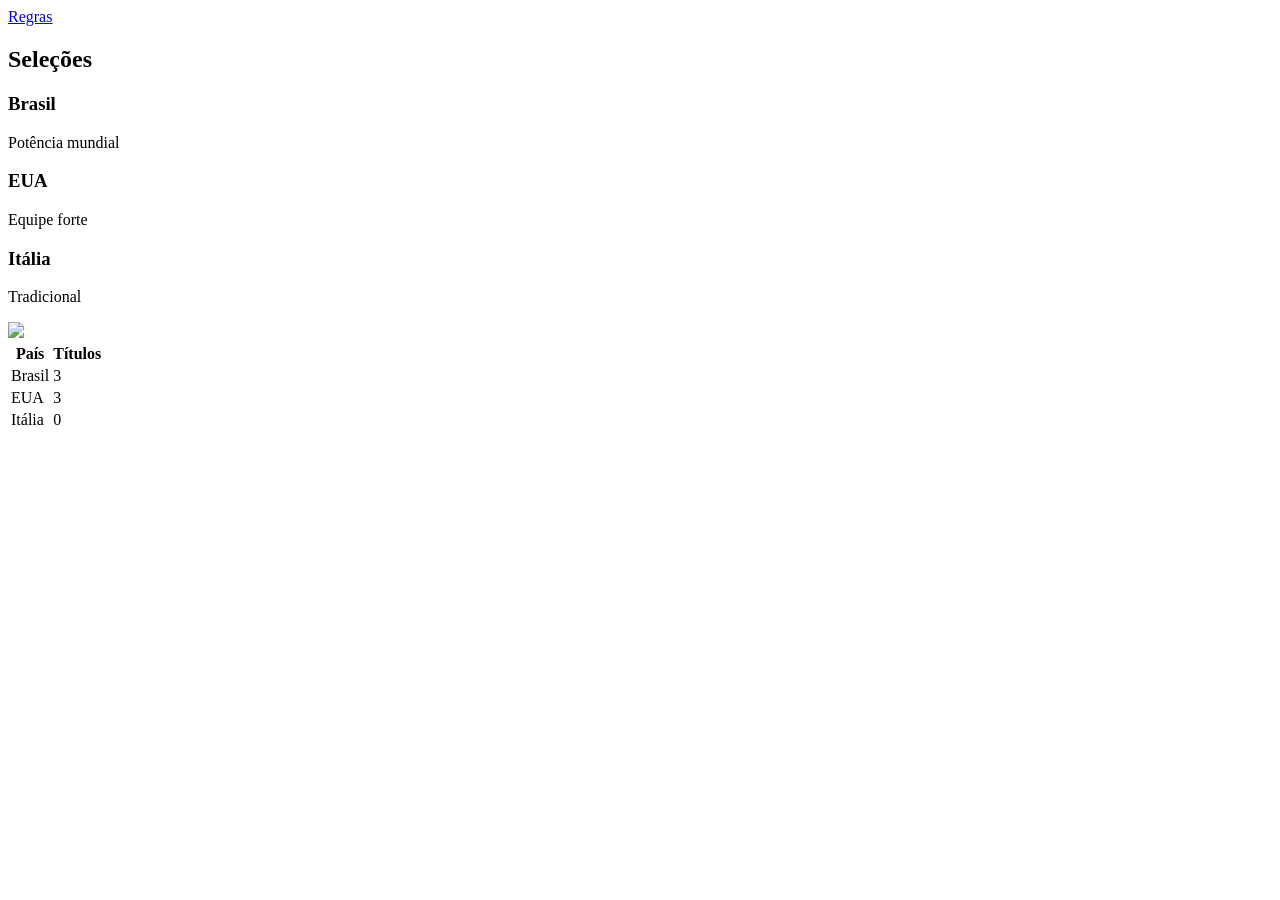
==== equipes.html @ 6f77b965 "Add files via upload" ====
<!DOCTYPE html>
        <a href="regras.html" target="_blank">Regras</a>
    </nav>
</header>

<div class="container">
    <h2>Seleções</h2>

    <div class="card">
        <h3>Brasil</h3>
        <p>Potência mundial</p>
    </div>

    <div class="card">
        <h3>EUA</h3>
        <p>Equipe forte</p>
    </div>

    <div class="card">
        <h3>Itália</h3>
        <p>Tradicional</p>
    </div>

    <img src="https://imagens.ebc.com.br/70NgrOOh-94xKCOECLOZlZLLFXM=/1170x700/smart/https://agenciabrasil.ebc.com.br/sites/default/files/thumbnails/image/2025/07/26/szeslqimwxlvxzx2e2wv.jpg?itok=CyKVb3lV">

    <table class="tabela">
        <tr><th>País</th><th>Títulos</th></tr>
        <tr><td>Brasil</td><td>3</td></tr>
        <tr><td>EUA</td><td>3</td></tr>
        <tr><td>Itália</td><td>0</td></tr>
    </table>
</div>

</body>
</html>
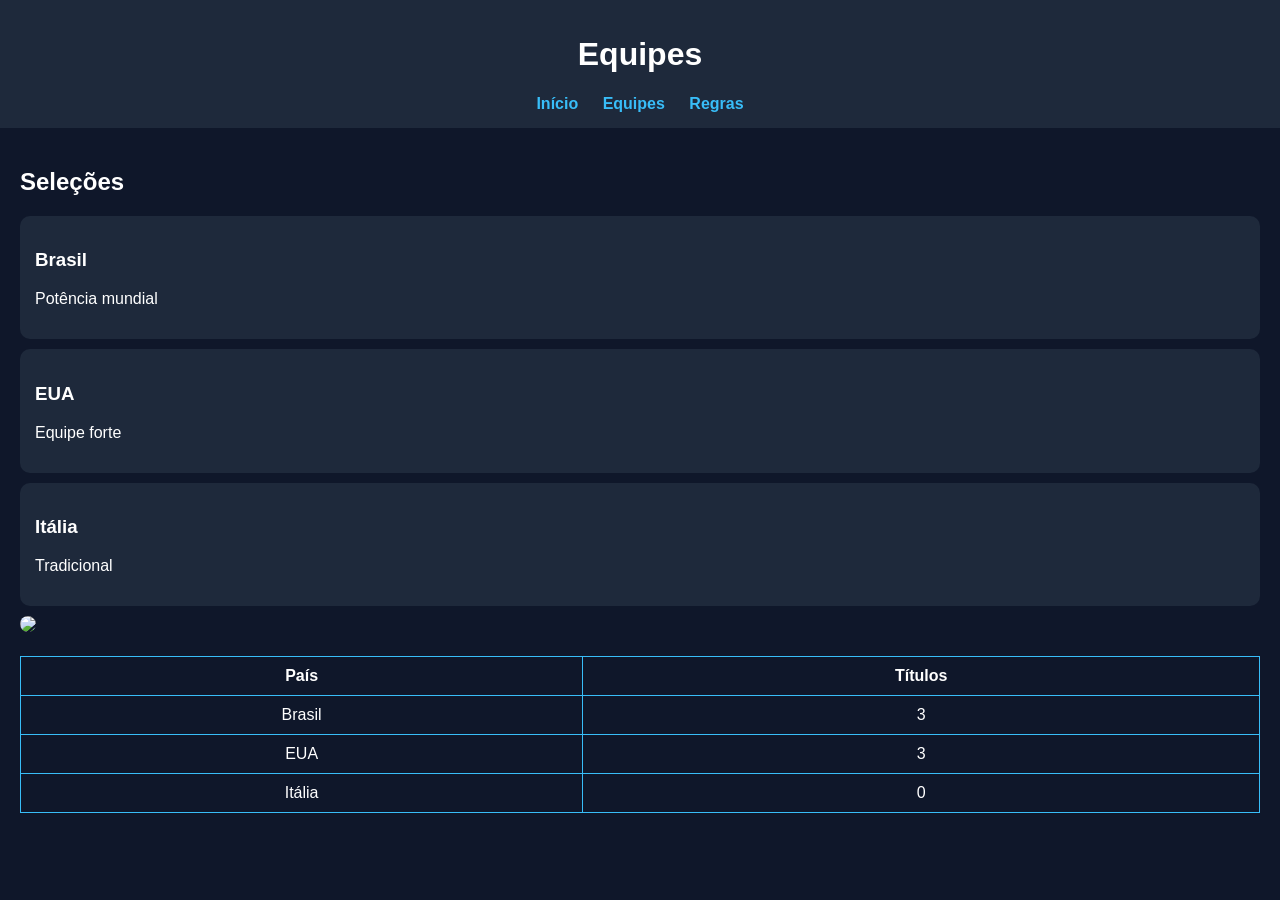
==== commit 1a8e7d61: "Update equipes.html" ====
--- a/equipes.html
+++ b/equipes.html
@@ -1,4 +1,17 @@
 <!DOCTYPE html>
+<html lang="pt-br">
+<head>
+    <meta charset="UTF-8">
+    <title>Equipes</title>
+    <link rel="stylesheet" href="style.css">
+</head>
+<body>
+
+<header>
+    <h1> Equipes</h1>
+    <nav>
+        <a href="index.html" target="_blank">Início</a>
+        <a href="equipes.html" target="_blank">Equipes</a>
         <a href="regras.html" target="_blank">Regras</a>
     </nav>
 </header>
@@ -33,3 +46,4 @@
 
 </body>
 </html>
+
--- a/style.css
+++ b/style.css
@@ -0,0 +1,51 @@
+body {
+    font-family: Arial, sans-serif;
+    margin: 0;
+    background: #0f172a;
+    color: white;
+}
+
+header {
+    background: #1e293b;
+    padding: 15px;
+    text-align: center;
+}
+
+nav a {
+    color: #38bdf8;
+    margin: 0 10px;
+    text-decoration: none;
+    font-weight: bold;
+}
+
+.container {
+    padding: 20px;
+}
+
+img {
+    width: 300px;
+    border-radius: 10px;
+}
+
+.tabela {
+    width: 100%;
+    border-collapse: collapse;
+    margin-top: 20px;
+}
+
+.tabela th, .tabela td {
+    border: 1px solid #38bdf8;
+    padding: 10px;
+    text-align: center;
+}
+
+#destaque {
+    color: yellow;
+}
+
+.card {
+    background: #1e293b;
+    padding: 15px;
+    margin: 10px 0;
+    border-radius: 10px;
+}
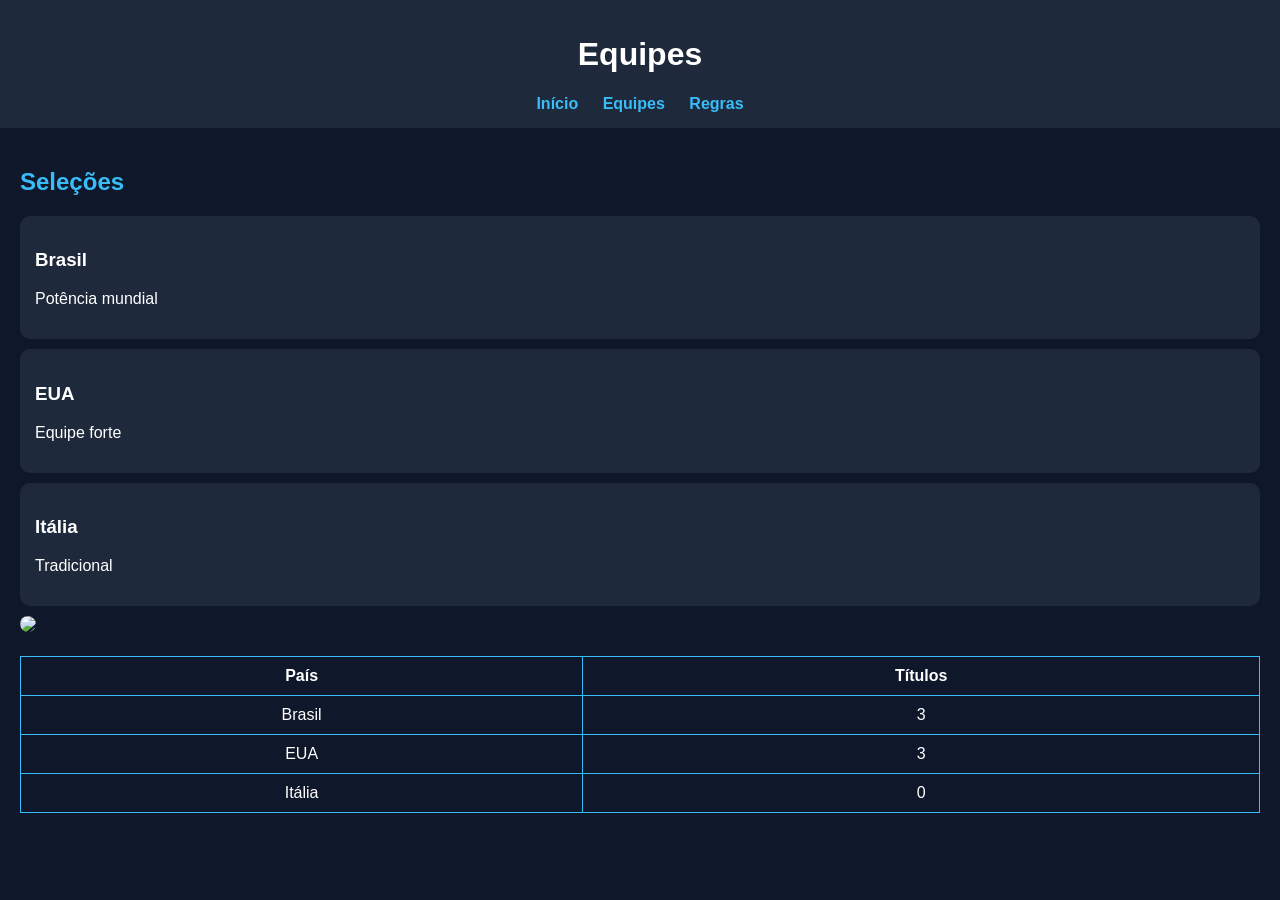
==== commit 8c0d26ed: "Update equipes.html" ====
--- a/equipes.html
+++ b/equipes.html
@@ -10,9 +10,9 @@
 <header>
     <h1> Equipes</h1>
     <nav>
-        <a href="index.html" target="_blank">Início</a>
-        <a href="equipes.html" target="_blank">Equipes</a>
-        <a href="regras.html" target="_blank">Regras</a>
+        <a href="index.html">Início</a>
+        <a href="equipes.html">Equipes</a>
+        <a href="regras.html">Regras</a>
     </nav>
 </header>
 
--- a/style.css
+++ b/style.css
@@ -3,6 +3,10 @@
     margin: 0;
     background: #0f172a;
     color: white;
+}
+
+h2 {
+    color: #38bdf8;
 }
 
 header {
